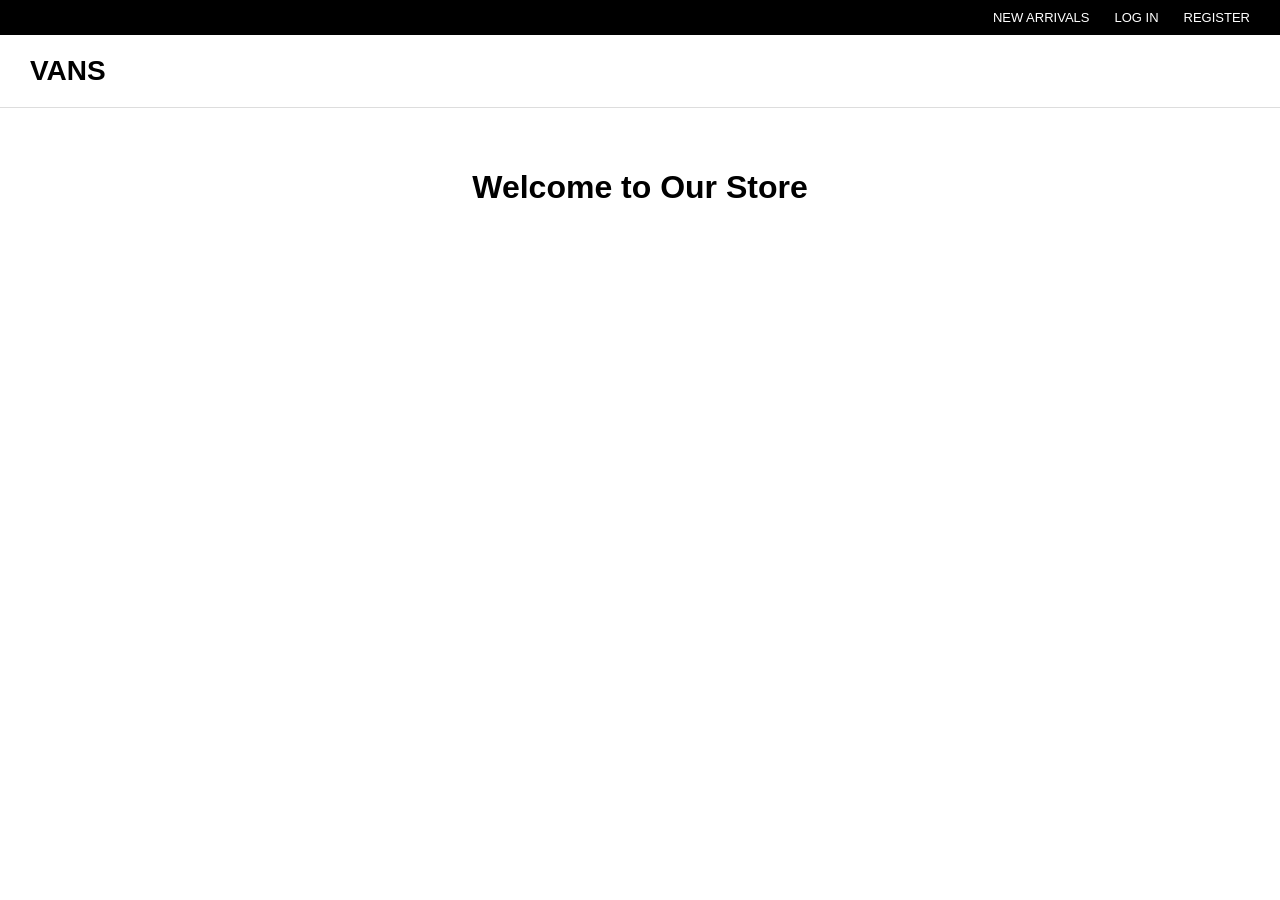
==== index.html @ db65b880 "Add files via upload" ====
<!DOCTYPE html>
<html>
<head>
    <title>Home</title>
    <link rel="stylesheet" href="style.css">
</head>
<body>

<div class="top-bar">
    <a href="new-arrivals.html">NEW ARRIVALS</a>
    <a href="login.html">LOG IN</a>
    <a href="register.html">REGISTER</a>
</div>

<div class="header">
    <div class="logo">VANS</div>
</div>

<div class="content">
    <h1>Welcome to Our Store</h1>
</div>

</body>
</html>
---- style.css ----
body {
    margin: 0;
    font-family: Arial, Helvetica, sans-serif;
}

/* Top Bar */
.top-bar {
    display: flex;
    justify-content: flex-end;
    padding: 10px 30px;
    background-color: black;
}

.top-bar a {
    color: white;
    text-decoration: none;
    margin-left: 25px;
    font-size: 13px;
}

.top-bar a:hover {
    text-decoration: underline;
}

/* Header */
.header {
    display: flex;
    justify-content: space-between;
    padding: 20px 30px;
    border-bottom: 1px solid #ddd;
}

.logo {
    font-size: 28px;
    font-weight: bold;
}

.content {
    padding: 40px;
    text-align: center;
}
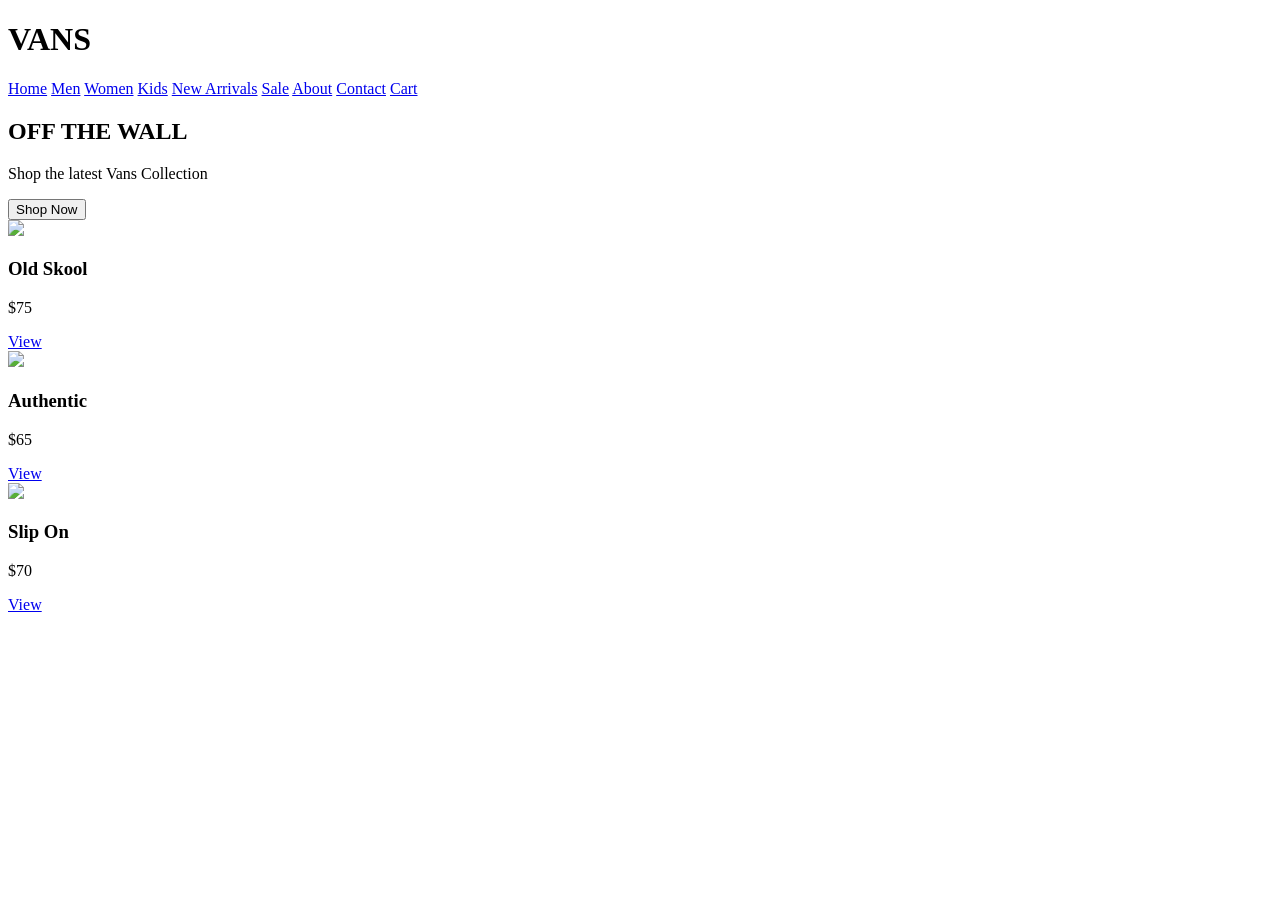
==== commit fecd41c3: "Add files via upload" ====
--- a/index.html
+++ b/index.html
@@ -1,24 +1,62 @@
-<!DOCTYPE html>
-<html>
-<head>
-    <title>Home</title>
-    <link rel="stylesheet" href="style.css">
-</head>
-<body>
-
-<div class="top-bar">
-    <a href="new-arrivals.html">NEW ARRIVALS</a>
-    <a href="login.html">LOG IN</a>
-    <a href="register.html">REGISTER</a>
-</div>
-
-<div class="header">
-    <div class="logo">VANS</div>
-</div>
-
-<div class="content">
-    <h1>Welcome to Our Store</h1>
-</div>
-
-</body>
+<!DOCTYPE html>
+<html lang="en">
+<head>
+<meta charset="UTF-8">
+<meta name="viewport" content="width=device-width, initial-scale=1.0">
+<title>VANS Store</title>
+<link rel="stylesheet" href="css/style.css">
+</head>
+
+<body>
+
+<header>
+<h1>VANS</h1>
+
+<nav>
+<a href="index.html">Home</a>
+<a href="men.html">Men</a>
+<a href="women.html">Women</a>
+<a href="kids.html">Kids</a>
+<a href="new.html">New Arrivals</a>
+<a href="sale.html">Sale</a>
+<a href="about.html">About</a>
+<a href="contact.html">Contact</a>
+<a href="cart.html">Cart</a>
+</nav>
+</header>
+
+<section class="hero">
+<h2>OFF THE WALL</h2>
+<p>Shop the latest Vans Collection</p>
+<button onclick="shopNow()">Shop Now</button>
+</section>
+
+<section class="products">
+
+<div class="product">
+<img src="images/vans1.jpg">
+<h3>Old Skool</h3>
+<p>$75</p>
+<a href="product1.html">View</a>
+</div>
+
+<div class="product">
+<img src="images/vans2.jpg">
+<h3>Authentic</h3>
+<p>$65</p>
+<a href="product2.html">View</a>
+</div>
+
+<div class="product">
+<img src="images/vans3.jpg">
+<h3>Slip On</h3>
+<p>$70</p>
+<a href="product3.html">View</a>
+</div>
+
+</section>
+
+<script src="js/script.js"></script>
+
+</body>
 </html>
